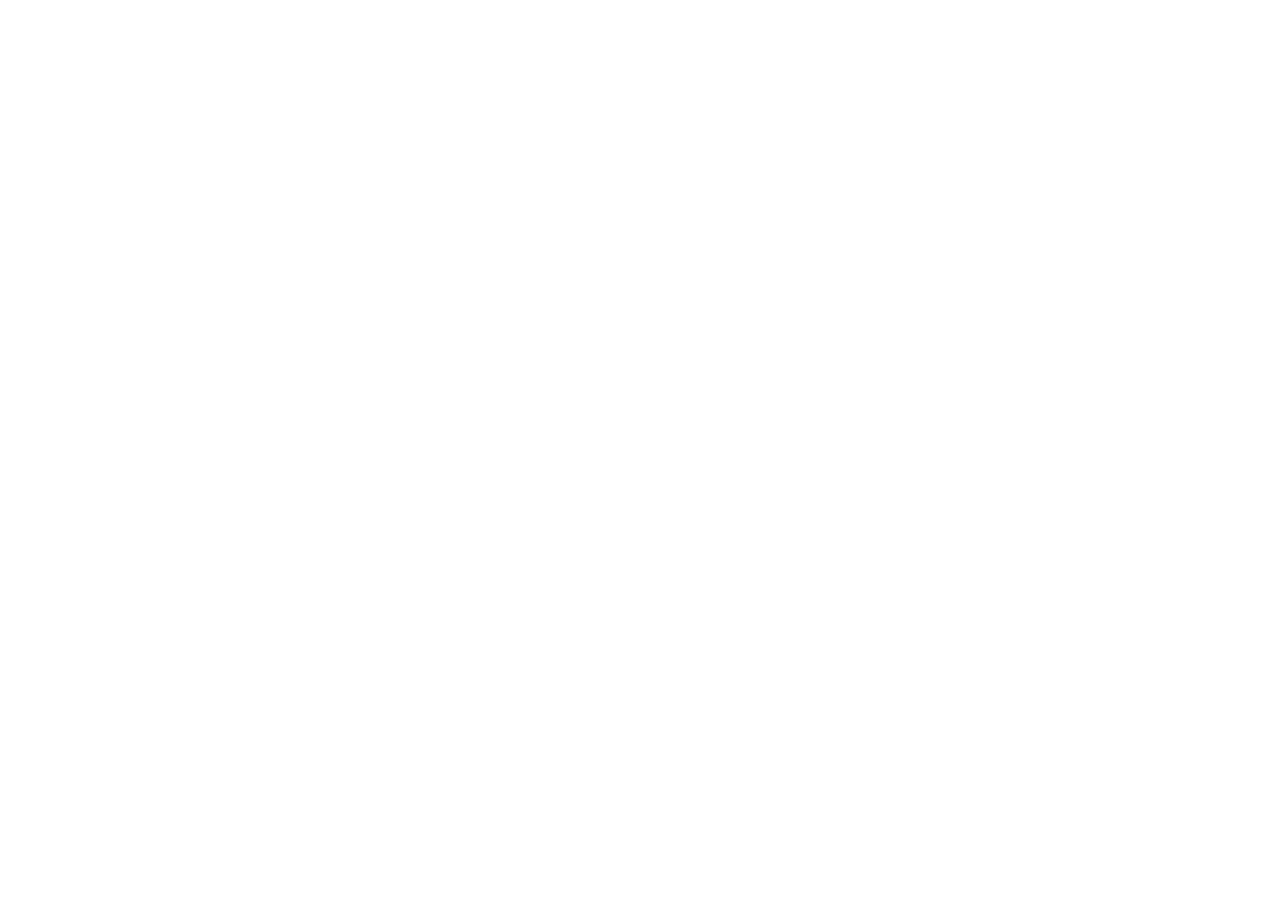
==== virtual-oscilloscope/index.html @ acf3e768 "setup for work" ====
<!DOCTYPE html>
<html lang="en">
<head>
  <meta charset="UTF-8">
  <meta name="viewport" content="width=device-width, initial-scale=1.0">
  <title>Virtual Oscilloscope</title>

	<link rel="stylesheet" href="styles.css">	
</head>
<body>

<!-- TODO: I have the JS files already in here, make it so that it sources the code in js to show the oscillation in the page -->
<!-- Code: https://github.com/edwardball/academo.org/tree/master/demos/virtual-oscilloscope -->
	<script src="AudioContextMonkeyPatch.js"></script>
  <script src="demo.js"></script>	
</body>
</html>
---- virtual-oscilloscope/styles.css ----
#demo{
  position:relative;
}

canvas{
  position: absolute;
  top:0;
  left:0;
  display: block;
  border:solid 5px #E3E3E3;
  /*border-radius: 10px;*/
  /*background: #E3E3E3;*/
}

.preamble{
	margin-bottom: 20px;
}

.embedded {
	height:380px;
	overflow:hidden;
}

.embedded #ui-container {
    height: 358px;
    overflow-y: scroll;
}

.embedded .header,
.embedded .preamble,
.embedded .sponsor-wrapper,
.embedded .demo-description,
.embedded .sidebar,
.embedded .footer {
	display:none;
}

.embedded .main {
	width: 100%;
	padding: 10px;
	margin: 0 auto;
	box-sizing: border-box;
}

.embed-title {
	margin-top: 0;
	font-size: 14px;
}
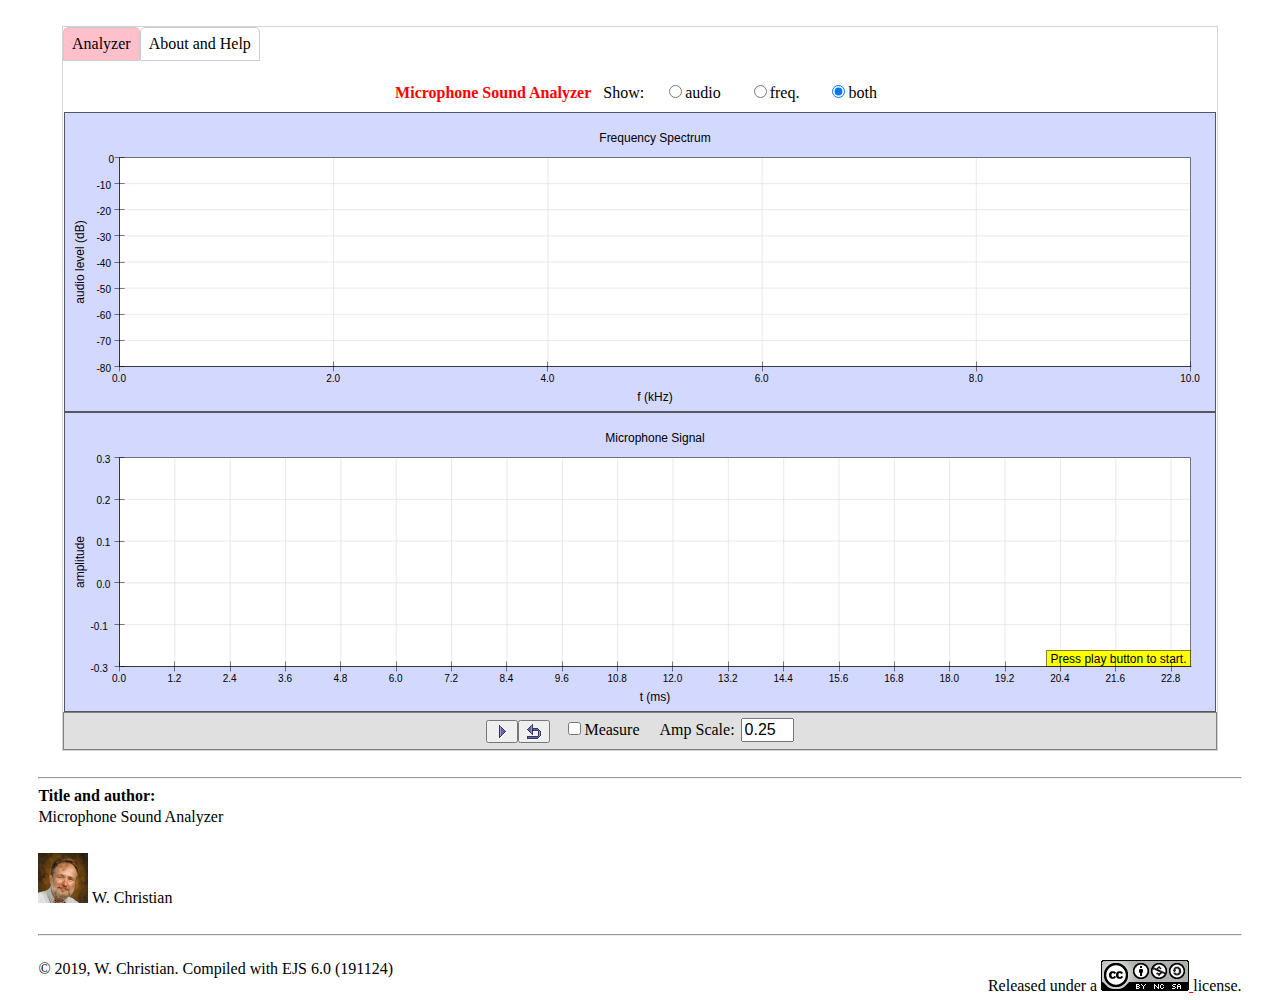
==== commit 9b347d96: "new oscilloscope" ====
--- a/virtual-oscilloscope/index.html
+++ b/virtual-oscilloscope/index.html
@@ -1,17 +1,44 @@
+<?xml version="1.0" encoding="utf-8"?>
 <!DOCTYPE html>
-<html lang="en">
+<html xmlns="http://www.w3.org/1999/xhtml" xmlns:epub="http://www.idpf.org/2007/ops">
+
 <head>
-  <meta charset="UTF-8">
-  <meta name="viewport" content="width=device-width, initial-scale=1.0">
-  <title>Virtual Oscilloscope</title>
+  <meta charset="utf-8" />
+  <title>Microphone Sound Analyzer</title>
+  <link rel="stylesheet" type="text/css" href="_ejs_library/css/ejss.css" />
+  <link rel="stylesheet" type="text/css" href="ejss.css" />
+  <script src="_ejs_library/scripts/common_script.js"></script>
+  <script src="_ejs_library/scripts/textresizedetector.js"></script>
+  <script src="_ejs_library/ejsS.v1.min.js"></script>
+</head>
 
-	<link rel="stylesheet" href="styles.css">	
-</head>
 <body>
+  <div role="button" id="_topFrame" style="text-align:center"></div>
+  <div id="metadata" class="metadata">
+    <br />
+    <div id="title_author">
+      <hr />
+      <b>Title and author:</b>
+      <p>
+        Microphone Sound Analyzer<br />
+      </p>
+      <p>
+        <img alt="author image" src="wc_icon.png" />
+        W. Christian
+      </p>
+    </div>
+    <hr />
+    <p></p>
+    <div id="copyright_message">
+      <div class="cc_left" style="float:left">&#169; 2019, W. Christian. Compiled with EJS 6.0 (191124)
+      </div>
+      <div class="cc_right" style="float:right"> Released under a <a rel="license" target="_blank"
+          href="http://creativecommons.org/licenses/by-nc-sa/4.0/deed.en_US"> <img
+            alt="Creative Commons Attribution-NonCommercial-ShareAlike" src="_ejs_library/images/cc_icon.png" /> </a>
+        license.</div>
+    </div>
+  </div>
+  <script src="MicrophoneSoundAnalyzer_Simulation.js"></script>
+</body>
 
-<!-- TODO: I have the JS files already in here, make it so that it sources the code in js to show the oscillation in the page -->
-<!-- Code: https://github.com/edwardball/academo.org/tree/master/demos/virtual-oscilloscope -->
-	<script src="AudioContextMonkeyPatch.js"></script>
-  <script src="demo.js"></script>	
-</body>
 </html>--- a/virtual-oscilloscope/_ejs_library/css/ejss.css
+++ b/virtual-oscilloscope/_ejs_library/css/ejss.css
@@ -0,0 +1,140 @@
+﻿/* This defines styles and classes used for OSP-EjsS Description pages*/
+body { margin-left: 3%; margin-right: 3%; margin-top: 2%; margin-bottom: 5%; text-align: justify; font-size: medium; }
+h1, h2, h3, h4, h5, h6 {
+  page-break-after: avoid !important;
+  page-break-inside: avoid !important;
+  text-indent: 0px;
+  text-align: left;
+  font-family: Helvetica, Geneva, Arial, SunSans-Regular, sans-serif;}
+h1 { text-align: left; color:#C80000; margin: 0; padding: 0.0em; font-size: 120% !important; page-break-after: avoid !important;}
+h2 { text-align: left; color: #900000; font-size: 110% !important; page-break-after: avoid !important;}
+h3 { text-align: left; color:#900000; font-size: 105% !important; page-break-after: avoid !important;}
+h4 { text-align: left; color:#700000; }
+h5 { text-align: left; }
+h6 { text-align: left; }
+li{text-align: left; margin-top: 1em; margin-bottom: 1em !important;}
+p { font-family: Georgia, "Times New Roman", Times, serif;
+  line-height: 1.5em;
+  margin: 0;
+  margin-bottom:1.5em;
+  text-align: justify;
+  orphans: 2;
+  widows: 2; }
+button { font-family: Georgia, "Times New Roman", Times, serif; font-size: 0.875em; color: black; }
+a:link { color:red}
+a:visited { color:fuchsia}
+address {
+  margin-top: 1em;
+  padding-top: 1em;
+  border-top: thin dotted 
+}
+
+div.appletSection {
+}
+div.experimentsSection {
+}
+div.experiment, div.killExperiment {
+
+}
+div.experiment p {
+  display: inline;
+}
+
+svg { overflow: hidden; }
+
+input[readonly]
+{
+    background:lightgray;
+    color:black;
+}
+
+table tbody {
+	text-shadow: 1px 1px 0px #fff;
+	background:#eaebec;
+	margin:2px;
+	border:#ccc 1px solid;
+	overflow: auto;
+}
+
+table thead {
+	font-family:Arial, Helvetica, sans-serif;
+	color:#666;
+	font-size:12px;
+	text-shadow: 1px 1px 0px #fff;
+	background:#eaebec;
+	margin:5px;
+	border:#ccc 1px solid;
+}
+table th {
+	padding:5px;
+	border:1px solid #dddddd;
+	background: #cccccc;
+}
+
+table tr {
+	text-align: center;
+	padding-left:5px;
+}
+
+table td {
+	padding:5px;
+	border: 1px solid #ffffff;
+	background: #eeeeee;
+}
+
+.centered{ display:block; margin-left:auto; margin-right:auto;}
+
+input[type="number"] {
+-moz-appearance: textfield !important;
+}
+
+input::-webkit-outer-spin-button,
+input::-webkit-inner-spin-button {
+    /* display: none; <- Crashes Chrome on hover */
+    -webkit-appearance: none !important;
+    margin: 0; /* <-- Apparently some margin are still there even though it's hidden */
+}
+
+.ArrayPanel, .DataTable {
+  border: 1px solid black;
+  display: table;
+  width: 100%;
+}
+.ArrayPanel thead, .ArrayPanel tbody {
+  float: left;
+  width: 100%;
+}
+.ArrayPanel tbody, .DataTable tbody {
+  overflow: auto;
+}
+.ArrayPanel tr, .DataPanel tr {
+  width: 100%;
+  display: table;
+}
+.ArrayPanel th, .DataTable th {
+  width: 1%;
+  border: 1px solid black;
+  text-align: center;
+}
+.ArrayPanel td, .DataTable td {
+  width: 1%;
+  border: 1px solid black;
+  text-align: right;
+}
+.ArrayPanel thead, .DataTable thead {
+    background: lightgray;
+    overflow-y: scroll;
+    position: relative;
+}
+
+.BoxPanel {
+  background : red;
+}
+
+._TabbedPanel\.span { display : table;  margin : auto; }
+
+._TabbedPanel\.ul { list-style-type: none; margin: 0; padding: 0; overflow: hidden; }
+._TabbedPanel\.li { float: left; text-align: center; margin-top: 0em; margin-bottom: 0em; 
+                    border: 1px solid #ccc; border-top-left-radius: 5px; border-top-right-radius: 5px; }
+._TabbedPanel\.a { user-select: none; display: inline-block; color: black; text-align: center; 
+                  padding: 7px 8px; text-decoration: none; transition: 0.3s;  font-size: 14px; }--- a/virtual-oscilloscope/ejss.css
+++ b/virtual-oscilloscope/ejss.css
@@ -0,0 +1,140 @@
+﻿/* This defines styles and classes used for OSP-EjsS Description pages*/
+body { margin-left: 3%; margin-right: 3%; margin-top: 2%; margin-bottom: 5%; text-align: justify; font-size: medium; }
+h1, h2, h3, h4, h5, h6 {
+  page-break-after: avoid !important;
+  page-break-inside: avoid !important;
+  text-indent: 0px;
+  text-align: left;
+  font-family: Helvetica, Geneva, Arial, SunSans-Regular, sans-serif;}
+h1 { text-align: left; color:#C80000; margin: 0; padding: 0.0em; font-size: 120% !important; page-break-after: avoid !important;}
+h2 { text-align: left; color: #900000; font-size: 110% !important; page-break-after: avoid !important;}
+h3 { text-align: left; color:#900000; font-size: 105% !important; page-break-after: avoid !important;}
+h4 { text-align: left; color:#700000; }
+h5 { text-align: left; }
+h6 { text-align: left; }
+li{text-align: left; margin-top: 1em; margin-bottom: 1em !important;}
+p { font-family: Georgia, "Times New Roman", Times, serif;
+  line-height: 1.5em;
+  margin: 0;
+  margin-bottom:1.5em;
+  text-align: justify;
+  orphans: 2;
+  widows: 2; }
+button { font-family: Georgia, "Times New Roman", Times, serif; font-size: 0.875em; color: black; }
+a:link { color:red}
+a:visited { color:fuchsia}
+address {
+  margin-top: 1em;
+  padding-top: 1em;
+  border-top: thin dotted 
+}
+
+div.appletSection {
+}
+div.experimentsSection {
+}
+div.experiment, div.killExperiment {
+
+}
+div.experiment p {
+  display: inline;
+}
+
+svg { overflow: hidden; }
+
+input[readonly]
+{
+    background:lightgray;
+    color:black;
+}
+
+table tbody {
+	text-shadow: 1px 1px 0px #fff;
+	background:#eaebec;
+	margin:2px;
+	border:#ccc 1px solid;
+	overflow: auto;
+}
+
+table thead {
+	font-family:Arial, Helvetica, sans-serif;
+	color:#666;
+	font-size:12px;
+	text-shadow: 1px 1px 0px #fff;
+	background:#eaebec;
+	margin:5px;
+	border:#ccc 1px solid;
+}
+table th {
+	padding:5px;
+	border:1px solid #dddddd;
+	background: #cccccc;
+}
+
+table tr {
+	text-align: center;
+	padding-left:5px;
+}
+
+table td {
+	padding:5px;
+	border: 1px solid #ffffff;
+	background: #eeeeee;
+}
+
+.centered{ display:block; margin-left:auto; margin-right:auto;}
+
+input[type="number"] {
+-moz-appearance: textfield !important;
+}
+
+input::-webkit-outer-spin-button,
+input::-webkit-inner-spin-button {
+    /* display: none; <- Crashes Chrome on hover */
+    -webkit-appearance: none !important;
+    margin: 0; /* <-- Apparently some margin are still there even though it's hidden */
+}
+
+.ArrayPanel, .DataTable {
+  border: 1px solid black;
+  display: table;
+  width: 100%;
+}
+.ArrayPanel thead, .ArrayPanel tbody {
+  float: left;
+  width: 100%;
+}
+.ArrayPanel tbody, .DataTable tbody {
+  overflow: auto;
+}
+.ArrayPanel tr, .DataPanel tr {
+  width: 100%;
+  display: table;
+}
+.ArrayPanel th, .DataTable th {
+  width: 1%;
+  border: 1px solid black;
+  text-align: center;
+}
+.ArrayPanel td, .DataTable td {
+  width: 1%;
+  border: 1px solid black;
+  text-align: right;
+}
+.ArrayPanel thead, .DataTable thead {
+    background: lightgray;
+    overflow-y: scroll;
+    position: relative;
+}
+
+.BoxPanel {
+  background : red;
+}
+
+._TabbedPanel\.span { display : table;  margin : auto; }
+
+._TabbedPanel\.ul { list-style-type: none; margin: 0; padding: 0; overflow: hidden; }
+._TabbedPanel\.li { float: left; text-align: center; margin-top: 0em; margin-bottom: 0em; 
+                    border: 1px solid #ccc; border-top-left-radius: 5px; border-top-right-radius: 5px; }
+._TabbedPanel\.a { user-select: none; display: inline-block; color: black; text-align: center; 
+                  padding: 7px 8px; text-decoration: none; transition: 0.3s;  font-size: 14px; }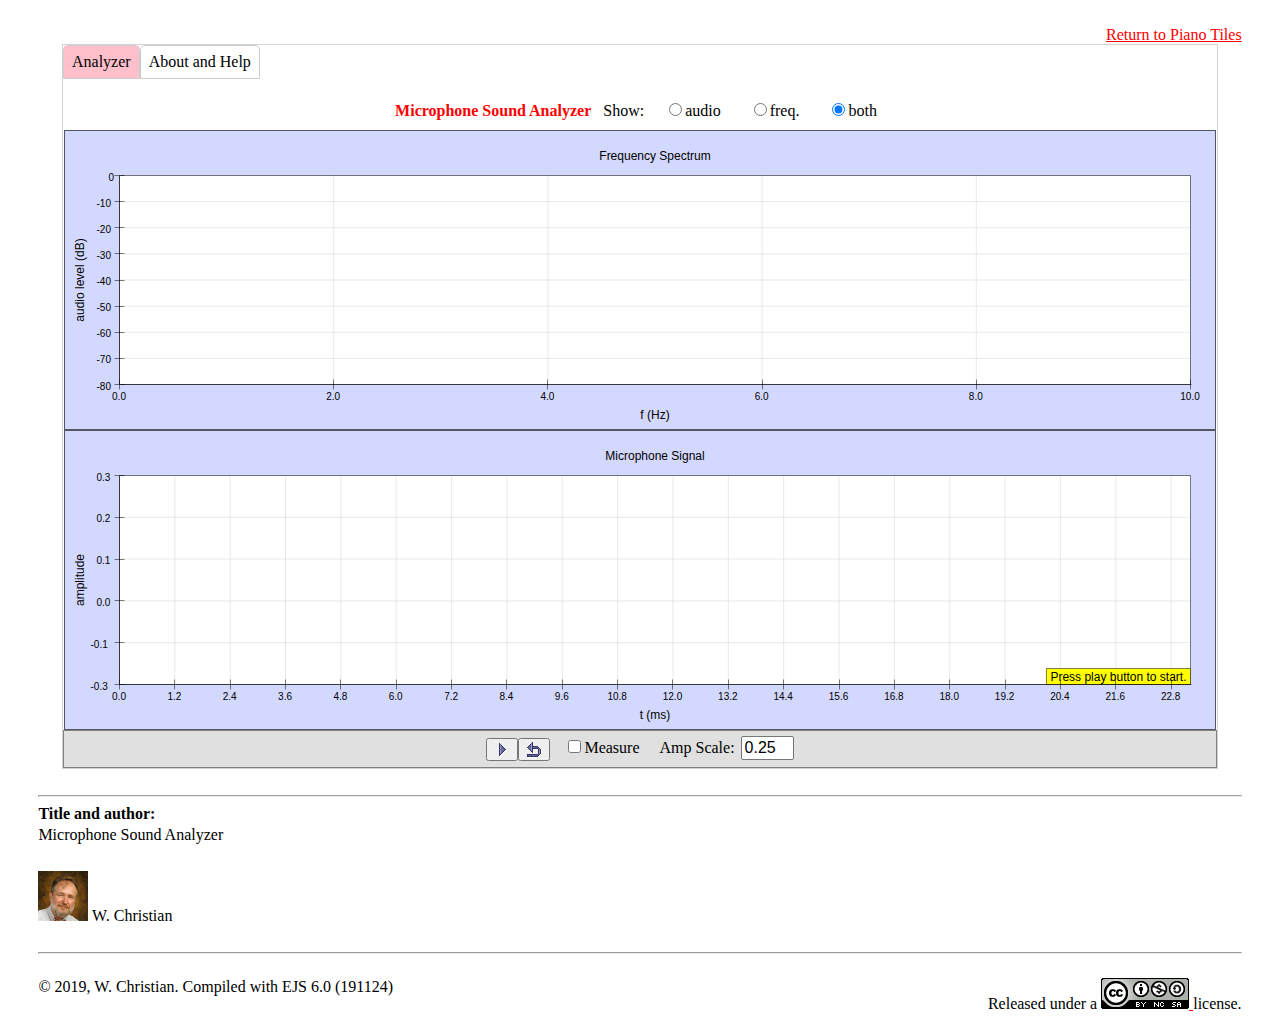
==== commit b2f294e9: "Link to oscilloscope and back to piano tiles" ====
--- a/virtual-oscilloscope/index.html
+++ b/virtual-oscilloscope/index.html
@@ -10,6 +10,9 @@
   <script src="_ejs_library/scripts/common_script.js"></script>
   <script src="_ejs_library/scripts/textresizedetector.js"></script>
   <script src="_ejs_library/ejsS.v1.min.js"></script>
+  <div style="text-align:right">
+    <a href="../index.html" id="pianotilesLink">Return to Piano Tiles</a>
+  </div>
 </head>
 
 <body>
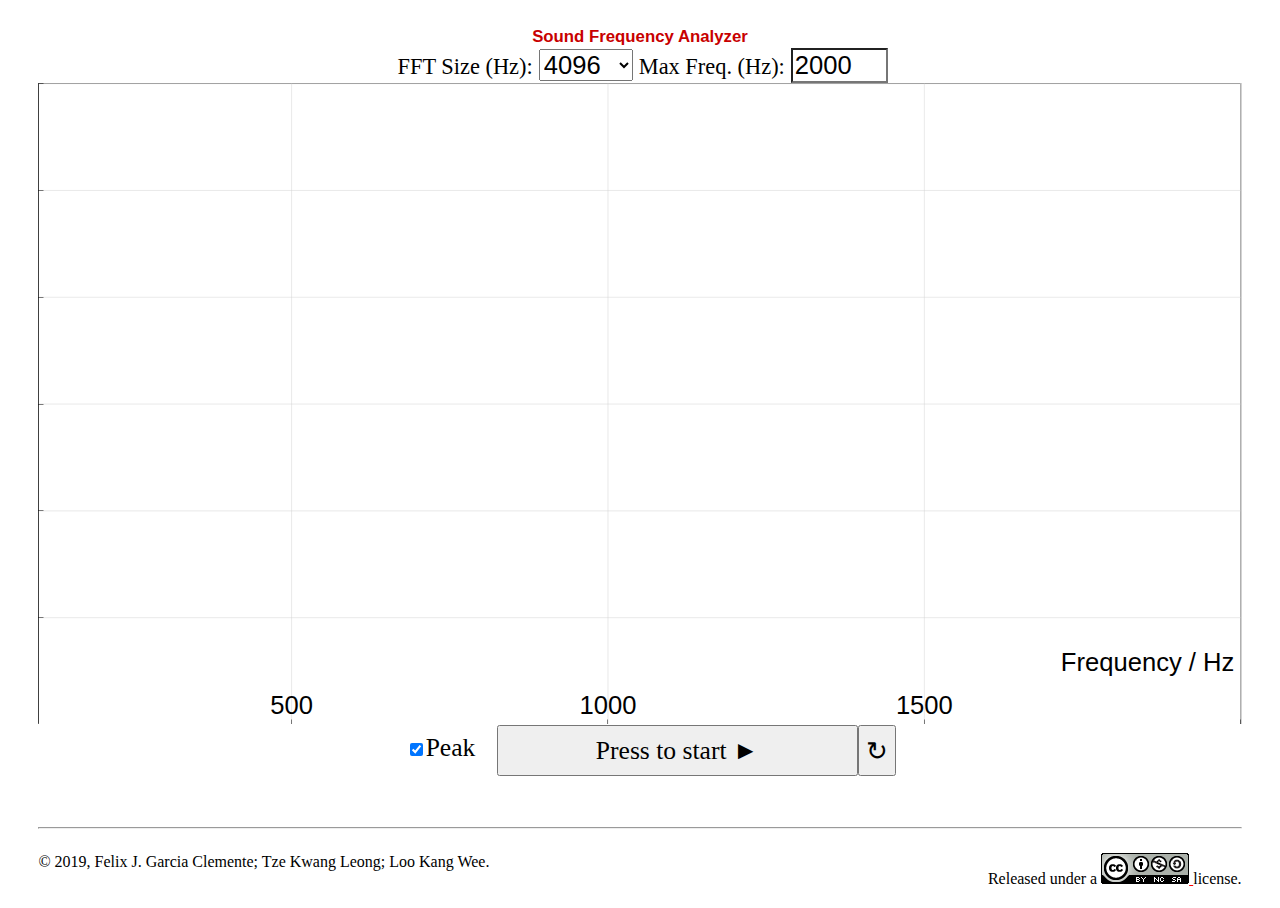
==== commit 11e850e6: "Merge pull request #8 from Riverbend-CS4Good/feature-kle2-fix-visualizer" ====
--- a/virtual-oscilloscope/index.html
+++ b/virtual-oscilloscope/index.html
@@ -1,47 +1,26 @@
 <?xml version="1.0" encoding="utf-8"?>
 <!DOCTYPE html>
 <html xmlns="http://www.w3.org/1999/xhtml" xmlns:epub="http://www.idpf.org/2007/ops">
-
-<head>
-  <meta charset="utf-8" />
-  <title>Microphone Sound Analyzer</title>
-  <link rel="stylesheet" type="text/css" href="_ejs_library/css/ejss.css" />
-  <link rel="stylesheet" type="text/css" href="ejss.css" />
-  <script src="_ejs_library/scripts/common_script.js"></script>
-  <script src="_ejs_library/scripts/textresizedetector.js"></script>
-  <script src="_ejs_library/ejsS.v1.min.js"></script>
-  <div style="text-align:right">
-    <a href="../index.html" id="pianotilesLink">Return to Piano Tiles</a>
-  </div>
-</head>
-
-<body>
-  <div role="button" id="_topFrame" style="text-align:center"></div>
+  <head>
+    <meta charset="utf-8" />
+    <title>Frequency Spectrum Analyzer</title>
+    <link rel="stylesheet"  type="text/css" href="_ejs_library/css/ejss.css" />
+    <link rel="stylesheet"  type="text/css" href="ejss.css" />
+    <script src="_ejs_library/scripts/common_script.js"></script>
+    <script src="_ejs_library/scripts/textresizedetector.js"></script>
+    <script src="_ejs_library/ejsS.v1.min.js"></script>
+  </head>
+  <body>
+    <div role="button" id="_topFrame" style="text-align:center"></div>
   <div id="metadata" class="metadata">
     <br />
-    <div id="title_author">
-      <hr />
-      <b>Title and author:</b>
-      <p>
-        Microphone Sound Analyzer<br />
-      </p>
-      <p>
-        <img alt="author image" src="wc_icon.png" />
-        W. Christian
-      </p>
-    </div>
     <hr />
     <p></p>
     <div id="copyright_message">
-      <div class="cc_left" style="float:left">&#169; 2019, W. Christian. Compiled with EJS 6.0 (191124)
-      </div>
-      <div class="cc_right" style="float:right"> Released under a <a rel="license" target="_blank"
-          href="http://creativecommons.org/licenses/by-nc-sa/4.0/deed.en_US"> <img
-            alt="Creative Commons Attribution-NonCommercial-ShareAlike" src="_ejs_library/images/cc_icon.png" /> </a>
-        license.</div>
+      <div class="cc_left"  style="float:left">&#169; 2019, Felix J. Garcia Clemente; Tze Kwang Leong; Loo Kang Wee.</div>
+      <div class="cc_right" style="float:right">    Released under a <a rel="license" target="_blank" href="http://creativecommons.org/licenses/by-nc-sa/4.0/deed.en_US"> <img alt="Creative Commons Attribution-NonCommercial-ShareAlike" src="_ejs_library/images/cc_icon.png" /> </a> license.</div>
     </div>
   </div>
-  <script src="MicrophoneSoundAnalyzer_Simulation.js"></script>
-</body>
-
-</html>+      <script src="sound_analyzer_Simulation.js"></script>
+  </body>
+</html>
--- a/virtual-oscilloscope/_ejs_library/css/ejss.css
+++ b/virtual-oscilloscope/_ejs_library/css/ejss.css
@@ -93,48 +93,4 @@
     /* display: none; <- Crashes Chrome on hover */
     -webkit-appearance: none !important;
     margin: 0; /* <-- Apparently some margin are still there even though it's hidden */
-}
-
-.ArrayPanel, .DataTable {
-  border: 1px solid black;
-  display: table;
-  width: 100%;
-}
-.ArrayPanel thead, .ArrayPanel tbody {
-  float: left;
-  width: 100%;
-}
-.ArrayPanel tbody, .DataTable tbody {
-  overflow: auto;
-}
-.ArrayPanel tr, .DataPanel tr {
-  width: 100%;
-  display: table;
-}
-.ArrayPanel th, .DataTable th {
-  width: 1%;
-  border: 1px solid black;
-  text-align: center;
-}
-.ArrayPanel td, .DataTable td {
-  width: 1%;
-  border: 1px solid black;
-  text-align: right;
-}
-.ArrayPanel thead, .DataTable thead {
-    background: lightgray;
-    overflow-y: scroll;
-    position: relative;
-}
-
-.BoxPanel {
-  background : red;
-}
-
-._TabbedPanel\.span { display : table;  margin : auto; }
-
-._TabbedPanel\.ul { list-style-type: none; margin: 0; padding: 0; overflow: hidden; }
-._TabbedPanel\.li { float: left; text-align: center; margin-top: 0em; margin-bottom: 0em; 
-                    border: 1px solid #ccc; border-top-left-radius: 5px; border-top-right-radius: 5px; }
-._TabbedPanel\.a { user-select: none; display: inline-block; color: black; text-align: center; 
-                  padding: 7px 8px; text-decoration: none; transition: 0.3s;  font-size: 14px; }+}--- a/virtual-oscilloscope/ejss.css
+++ b/virtual-oscilloscope/ejss.css
@@ -93,48 +93,4 @@
     /* display: none; <- Crashes Chrome on hover */
     -webkit-appearance: none !important;
     margin: 0; /* <-- Apparently some margin are still there even though it's hidden */
-}
-
-.ArrayPanel, .DataTable {
-  border: 1px solid black;
-  display: table;
-  width: 100%;
-}
-.ArrayPanel thead, .ArrayPanel tbody {
-  float: left;
-  width: 100%;
-}
-.ArrayPanel tbody, .DataTable tbody {
-  overflow: auto;
-}
-.ArrayPanel tr, .DataPanel tr {
-  width: 100%;
-  display: table;
-}
-.ArrayPanel th, .DataTable th {
-  width: 1%;
-  border: 1px solid black;
-  text-align: center;
-}
-.ArrayPanel td, .DataTable td {
-  width: 1%;
-  border: 1px solid black;
-  text-align: right;
-}
-.ArrayPanel thead, .DataTable thead {
-    background: lightgray;
-    overflow-y: scroll;
-    position: relative;
-}
-
-.BoxPanel {
-  background : red;
-}
-
-._TabbedPanel\.span { display : table;  margin : auto; }
-
-._TabbedPanel\.ul { list-style-type: none; margin: 0; padding: 0; overflow: hidden; }
-._TabbedPanel\.li { float: left; text-align: center; margin-top: 0em; margin-bottom: 0em; 
-                    border: 1px solid #ccc; border-top-left-radius: 5px; border-top-right-radius: 5px; }
-._TabbedPanel\.a { user-select: none; display: inline-block; color: black; text-align: center; 
-                  padding: 7px 8px; text-decoration: none; transition: 0.3s;  font-size: 14px; }+}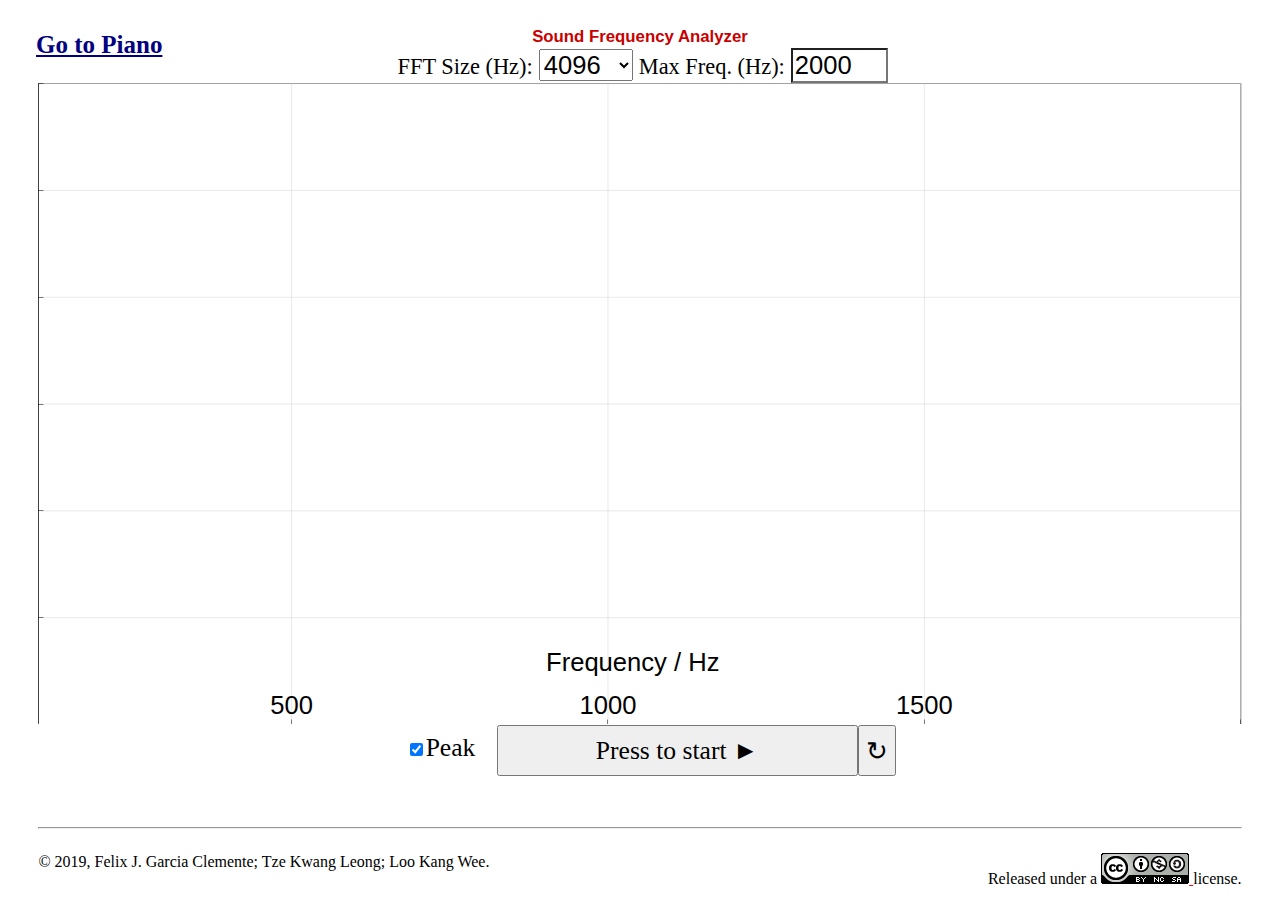
==== commit f51dc29d: "Links to Piano and Oscilloscope: Done" ====
--- a/virtual-oscilloscope/index.html
+++ b/virtual-oscilloscope/index.html
@@ -11,7 +11,9 @@
     <script src="_ejs_library/ejsS.v1.min.js"></script>
   </head>
   <body>
+    
     <div role="button" id="_topFrame" style="text-align:center"></div>
+
   <div id="metadata" class="metadata">
     <br />
     <hr />
--- a/virtual-oscilloscope/ejss.css
+++ b/virtual-oscilloscope/ejss.css
@@ -93,4 +93,11 @@
     /* display: none; <- Crashes Chrome on hover */
     -webkit-appearance: none !important;
     margin: 0; /* <-- Apparently some margin are still there even though it's hidden */
-}+}
+
+#xaxisLabel {
+  position: relative;   
+  top: calc(100% + 100px); 
+  left: 50%;
+  transform: translateX(-50%);
+ }
